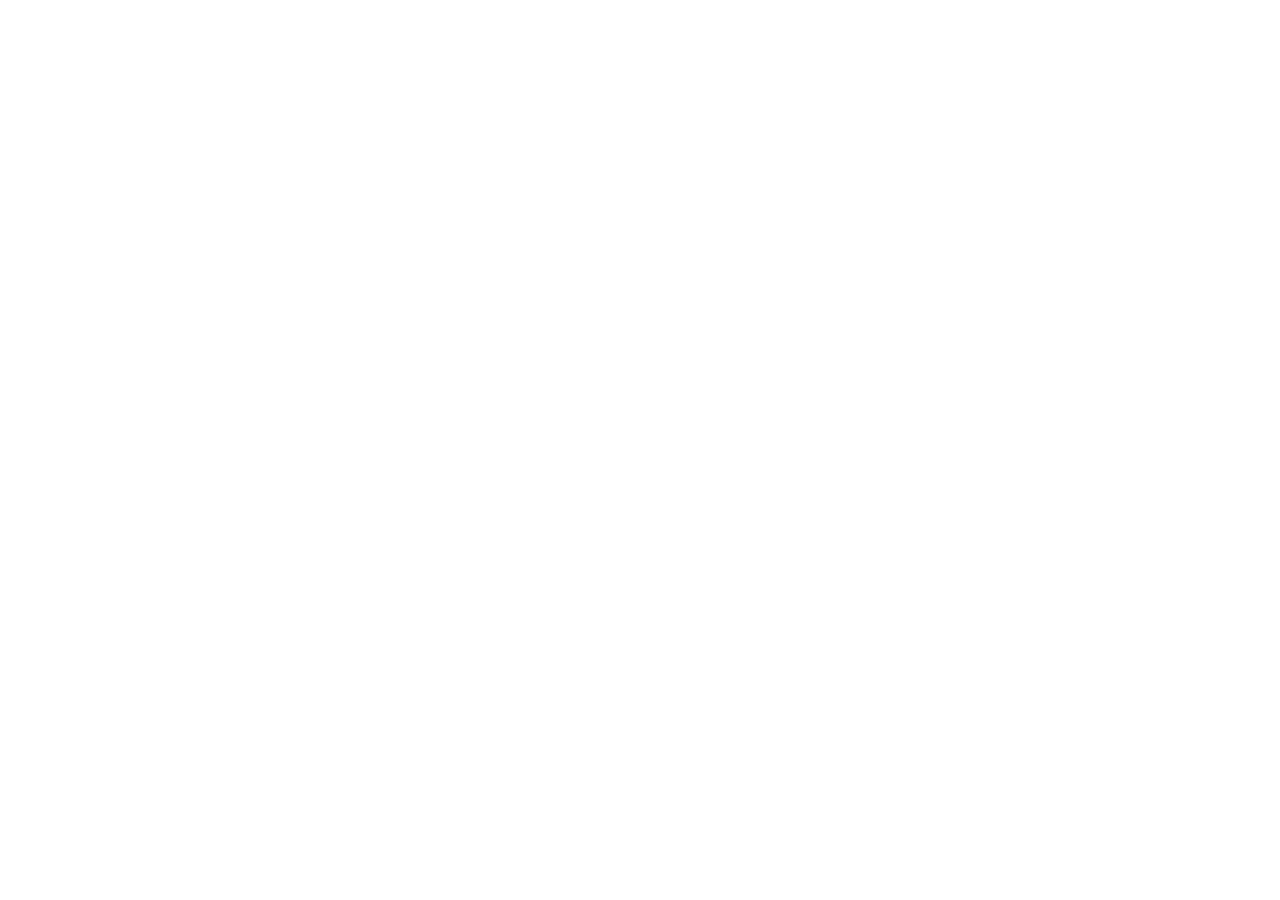
==== index.html @ 933f32f8 "api call" ====
<!DOCTYPE html>
<html lang="en">
<head>
        <title>Shanmugapriya Jayaraman's Open API</title>
        <link rel="stylesheet" href="index.css">
        <meta charset="UTF-8">
        <meta name="viewport" content= "width=device-width, initial-scale=1.0">
        <meta name="description" content="Fetch weather data">
</head>
<body>
    <script src="index.js"></script>
</body>
</html>
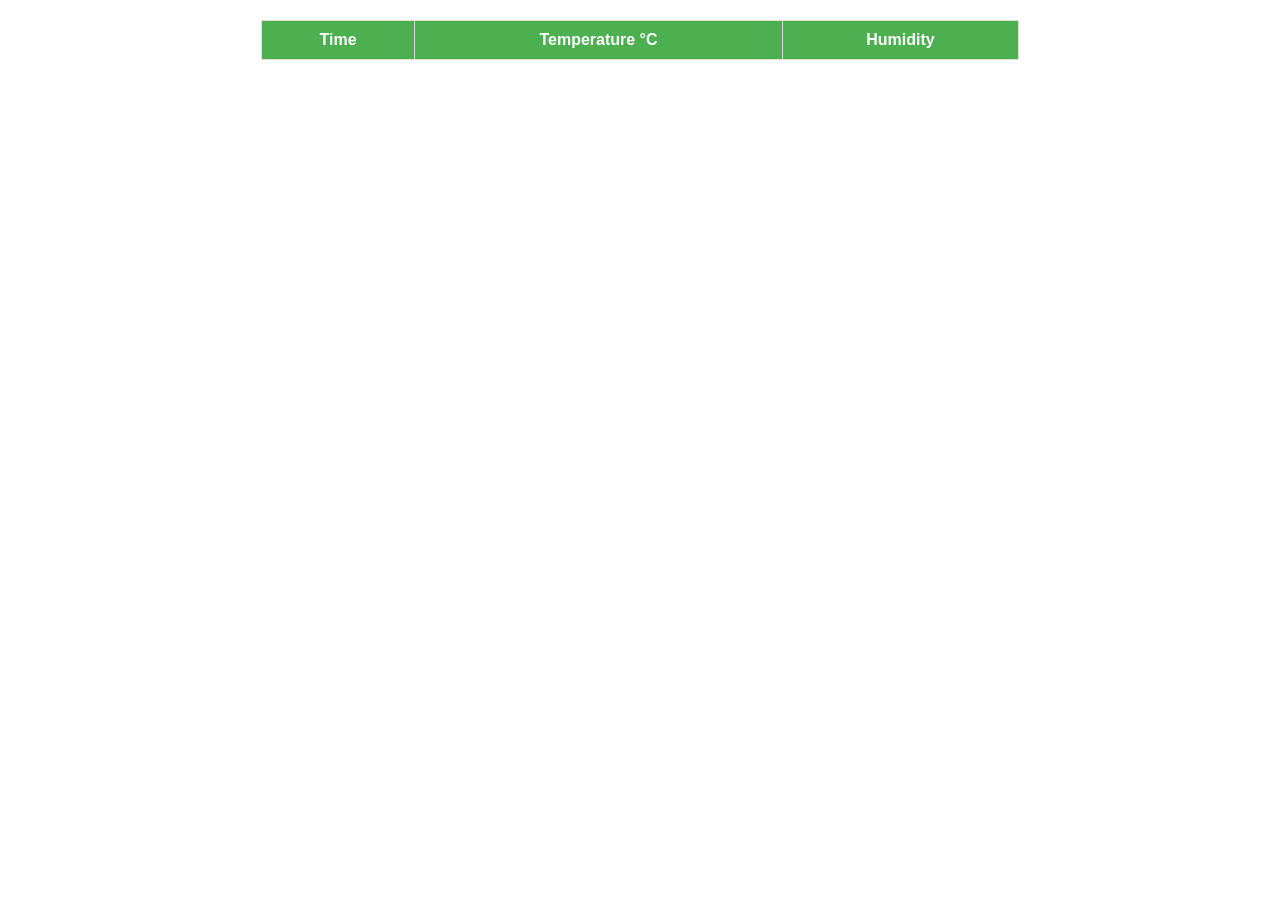
==== commit 1e5a2c37: "lesson2 - fetch two data points" ====
--- a/index.html
+++ b/index.html
@@ -8,6 +8,16 @@
         <meta name="description" content="Fetch weather data">
 </head>
 <body>
+    <table>
+        <thead>
+            <tr>
+                <th>Time</th>
+                <th>Temperature °C</th>
+                <th>Humidity</th>
+            </tr>
+        </thead>
+        <tbody id="tableBody"></tbody>
+    </table>
     <script src="index.js"></script>
 </body>
 </html>
--- a/index.css
+++ b/index.css
@@ -0,0 +1,26 @@
+table {
+    border-collapse: collapse;
+    width: 60%;
+    margin: 20px auto;
+    font-family: Arial, sans-serif;
+}
+
+th, td {
+    border: 1px solid #ddd;
+    padding: 10px;
+    text-align: center;
+}
+
+th {
+    background-color: #4CAF50;
+    color: white;
+}
+
+tr:nth-child(even) {
+    background-color: #f2f2f2;
+}
+
+/* Hover effect (nice UI touch ✨) */
+tr:hover {
+    background-color: #ddd;
+}
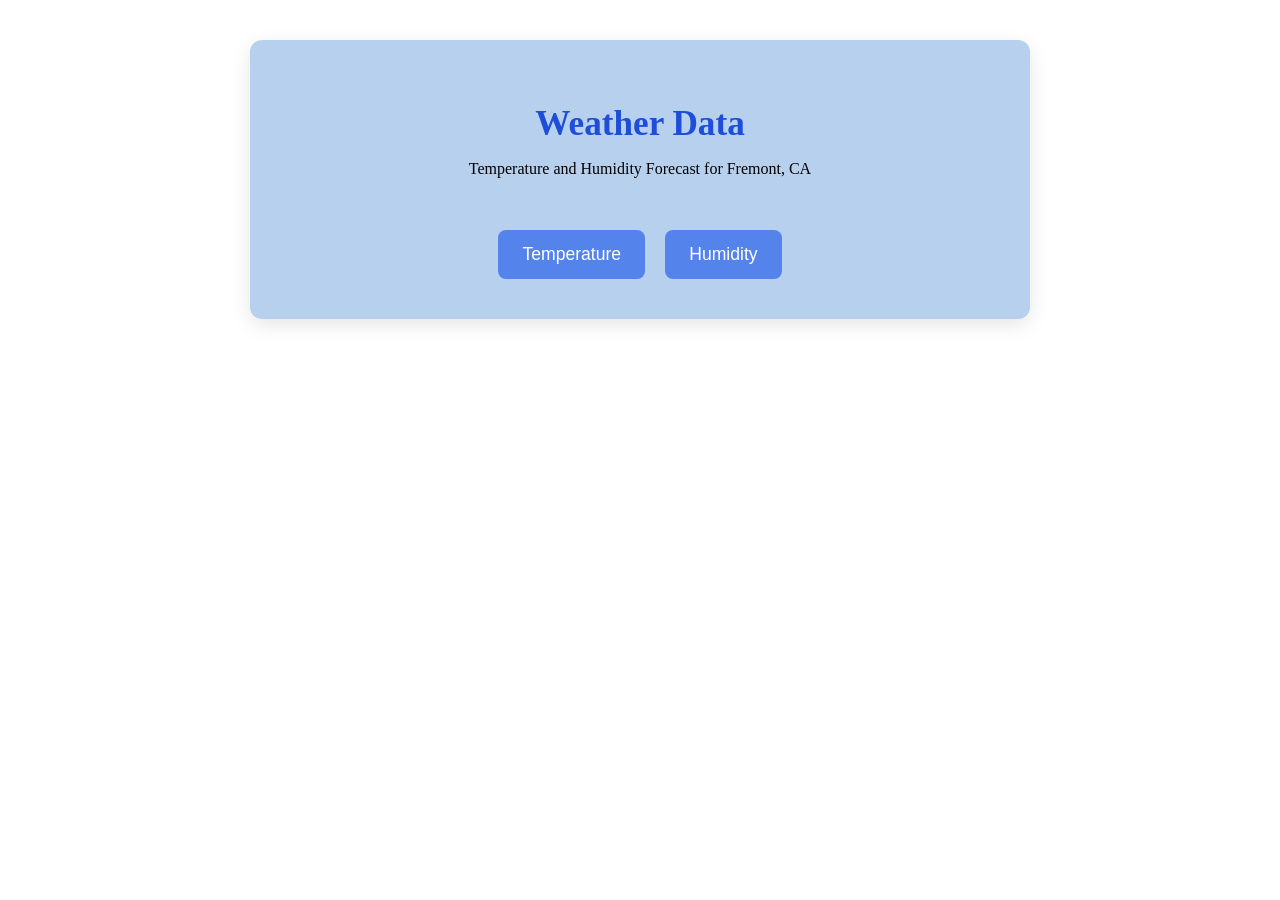
==== commit 88561001: "Weather app - Final" ====
--- a/index.html
+++ b/index.html
@@ -8,16 +8,20 @@
         <meta name="description" content="Fetch weather data">
 </head>
 <body>
-    <table>
-        <thead>
-            <tr>
-                <th>Time</th>
-                <th>Temperature °C</th>
-                <th>Humidity</th>
-            </tr>
-        </thead>
-        <tbody id="tableBody"></tbody>
-    </table>
-    <script src="index.js"></script>
+        <div class="main-container">
+        <h1> Weather Data</h1>
+        <p> Temperature and Humidity Forecast for Fremont, CA</p> <br><br>
+        
+        <div class="button-container">
+
+                <button onclick="window.location.href='file:///Users/shanmugapriya/Documents/CodeTheDream/Open-API/temperature.html'">Temperature</button> 
+                <button onclick="window.location.href='file:///Users/shanmugapriya/Documents/CodeTheDream/Open-API/humidity.html'">Humidity</button>
+        <!-- <br><br> -->
+        </div>
+        </div>
+<!-- <button onclick="getWeatherData('Temperature')">Temperature</button> 
+<button onclick="getWeatherData('Humidity')">Humidity</button> !-->
+
+<script src="index.js"></script>
 </body>
 </html>
--- a/index.css
+++ b/index.css
@@ -1,3 +1,42 @@
+/*---------------------------------------------------------------------*/
+/* MOBILE */
+/*---------------------------------------------------------------------*/
+
+.main-container {
+    text-align: center;
+    background: #b6d0ee;
+    padding: 40px;
+    border-radius: 12px;
+    box-shadow: 0 6px 20px rgba(0,0,0,0.1);
+    max-width: 500px;
+    width: 90%;
+    margin: 40px auto;
+  }
+
+  h1 {
+    font-size: 2rem;
+    margin-bottom: 10px;
+    color: #1e4ed8;
+  }
+
+/* Button container */
+.button-container {
+    display: flex;
+    justify-content: center;
+    gap: 20px;
+  }
+
+  button {
+    padding: 12px 20px;
+    font-size: 1rem;
+    border: none;
+    border-radius: 8px;
+    background-color: #5383eb;
+    color: white;
+    cursor: pointer;
+    transition: all 0.3s ease;
+  }
+
 table {
     border-collapse: collapse;
     width: 60%;
@@ -20,7 +59,34 @@
     background-color: #f2f2f2;
 }
 
-/* Hover effect (nice UI touch ✨) */
 tr:hover {
     background-color: #ddd;
-}+}
+
+/*---------------------------------------------------------------------*/
+/* TABLET */
+/*---------------------------------------------------------------------*/
+@media (min-width: 768px) {
+.main-container {
+     max-width: 600px;
+     padding: 40px;
+}
+    
+h1 {
+    font-size: 2.2rem;
+ }
+}
+
+/*--------------------------------------------------------------------*/
+/* DESKTOP */
+/*--------------------------------------------------------------------*/
+@media (min-width: 1024px) {
+.main-container {
+    max-width: 700px;
+}
+    
+button {
+    font-size: 1.1rem;
+    padding: 14px 24px;
+    }
+}
